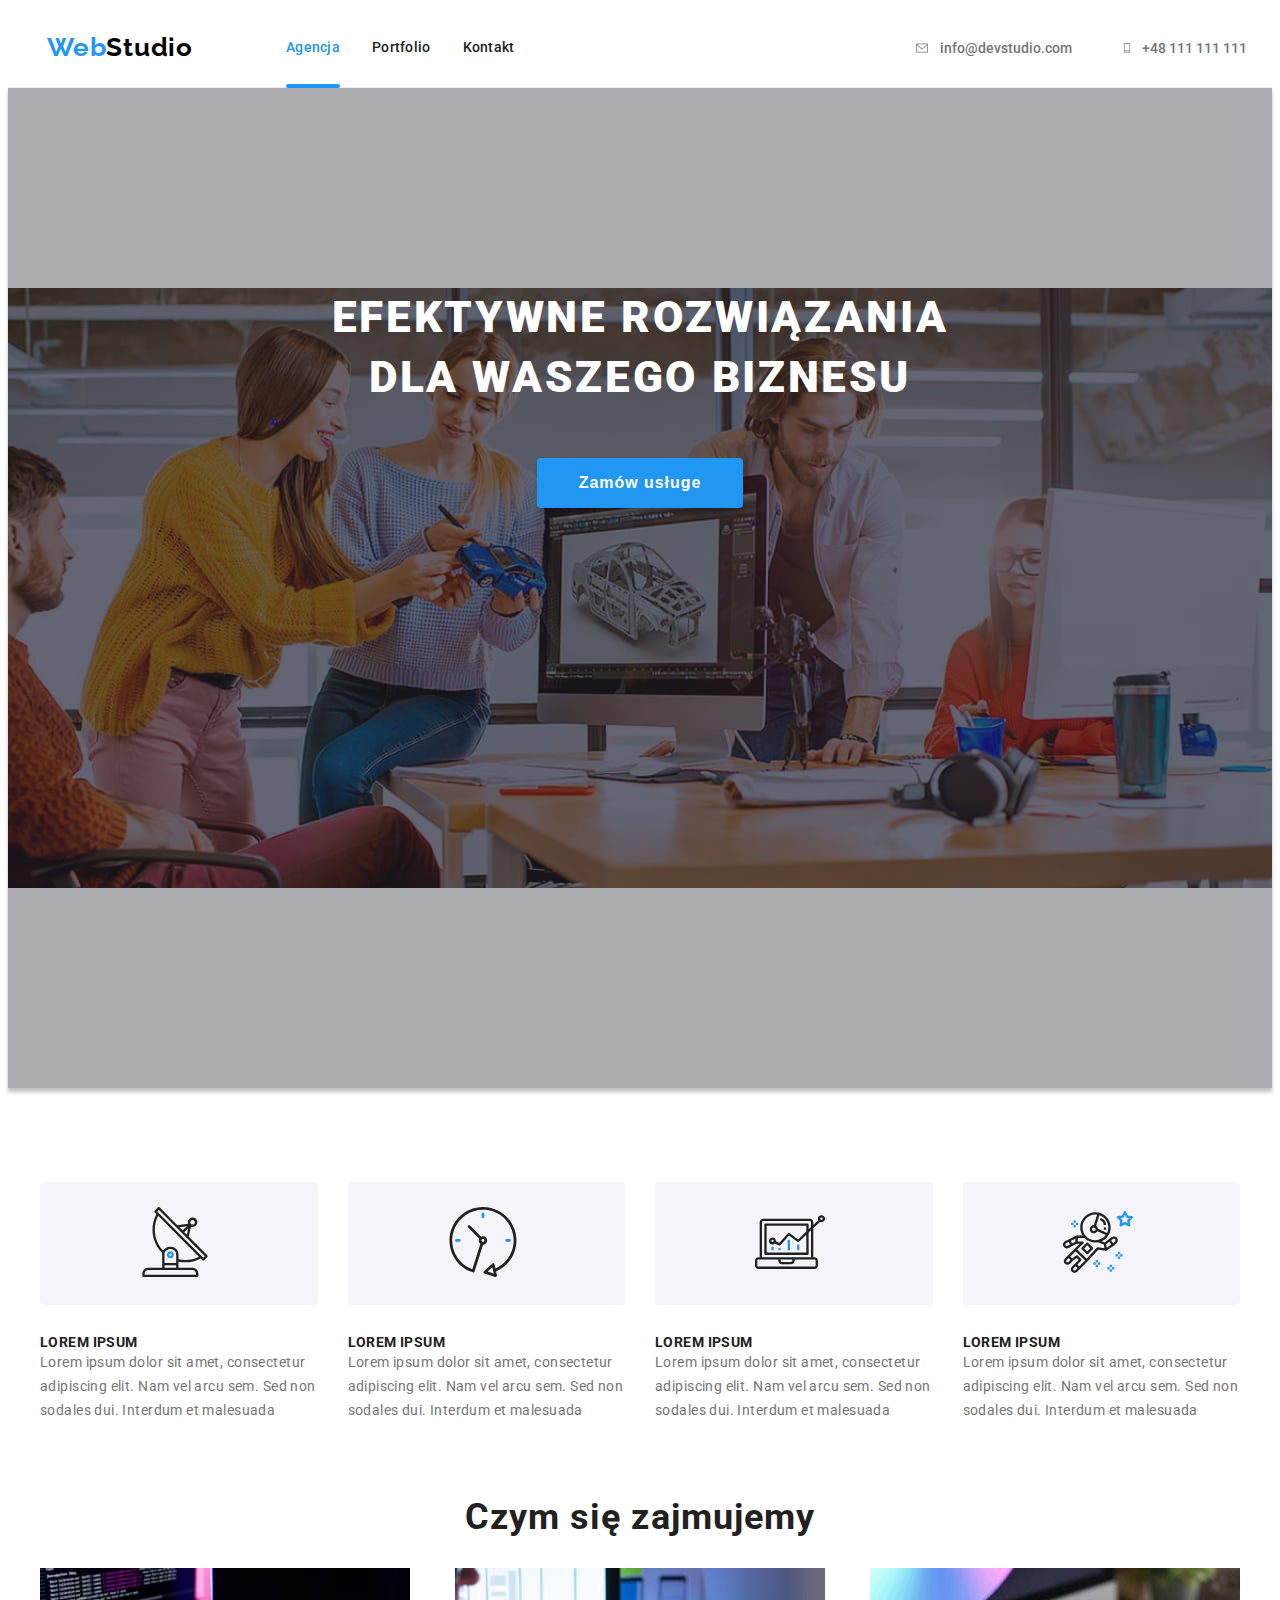
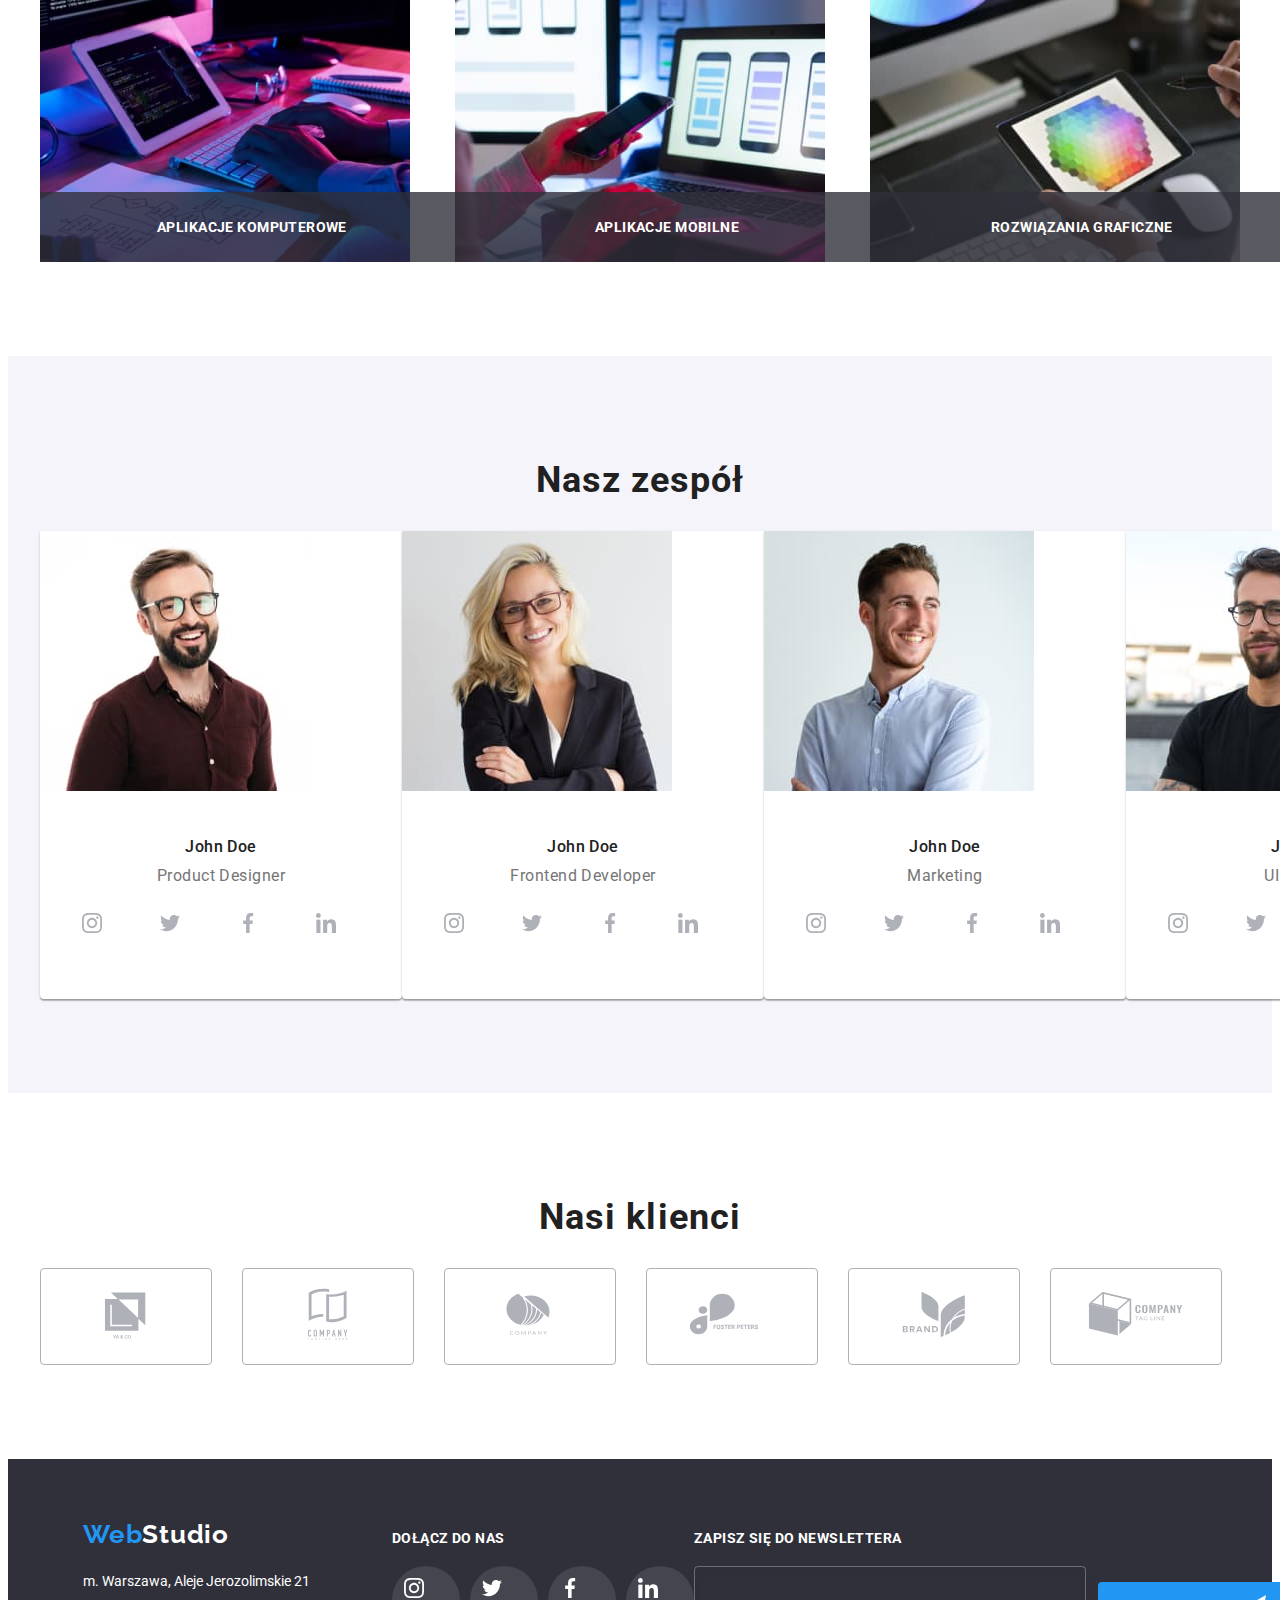
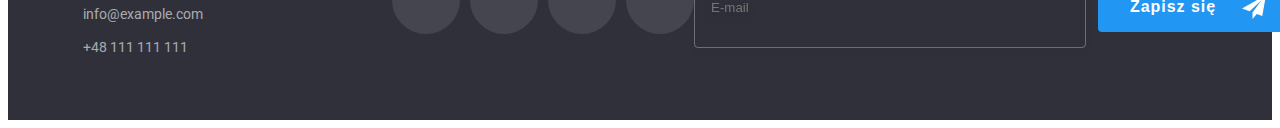
==== index.html @ adb84f4c "style: add styles to form in modal" ====
<!DOCTYPE html>
<html lang="pl">
  <head>
    <meta charset="UTF-8" />
    <meta http-equiv="X-UA-Compatible" content="IE=edge" />
    <meta name="viewport" content="width=device-width, initial-scale=1.0" />
    <link rel="preconnect" href="https://fonts.googleapis.com" />
    <link rel="preconnect" href="https://fonts.gstatic.com" crossorigin />
    <link
      href="https://fonts.googleapis.com/css2?family=Raleway:wght@700&family=Roboto:wght@400;500;700;900&display=swap"
      rel="stylesheet"
    />
    <link
      rel="stylesheet"
      href="https://cdnjs.cloudflare.com/ajax/libs/modern-normalize/1.1.0/modern-normalize.min.css"
      integrity="sha512-wpPYUAdjBVSE4KJnH1VR1HeZfpl1ub8YT/NKx4PuQ5NmX2tKuGu6U/JRp5y+Y8XG2tV+wKQpNHVUX03MfMFn9Q=="
      crossorigin="anonymous"
      referrerpolicy="no-referrer"
    />
    <link rel="stylesheet" href="css/styles.css" />
    <title>Studio</title>
  </head>
  <body>
    <header class="page-header">
      <div class="container">
        <div class="navbar">
          <a class="logo-text" href="./index.html"
            ><span class="logo-text-color">Web</span>Studio</a
          >
          <nav>
            <ul class="main-nav-list">
              <li class="main-nav-item">
                <a class="main-nav-link active" href="./index.html">Agencja</a>
              </li>
              <li class="main-nav-item">
                <a class="main-nav-link" href="./portfolio.html">Portfolio</a>
              </li>
              <li class="main-nav-item">
                <a class="main-nav-link" href="#">Kontakt</a>
              </li>
            </ul>
          </nav>

          <ul class="contact-link-list">
            <li class="contact-link-item">
              <a class="main-nav-contact-link" href="mailto:info@devstudio.com"
                ><svg class="contact-icon" width="16" height="12">
                  <use href="./images/icons.svg#icon-envelope"></use>
                </svg>
                info@devstudio.com</a
              >
            </li>
            <li class="contact-link-item">
              <a class="main-nav-contact-link" href="tel:+48111111111"
                ><svg class="contact-icon" width="10" height="16">
                  <use href="./images/icons.svg#icon-smartphone"></use>
                </svg>
                +48 111 111 111</a
              >
            </li>
          </ul>
        </div>
      </div>
    </header>
    <main>
      <!-- HERO -->
      <section class="hero-section">
        <div class="container">
          <h1 class="hero-heading">
            EFEKTYWNE ROZWIĄZANIA DLA WASZEGO BIZNESU
          </h1>
          <button
            data-modal-open
            class="button-style button-hero"
            type="button"
          >
            Zamów usługe
          </button>
        </div>
      </section>

      <!-- CZYM SIĘ ZAJMUJEMY -->
      <section class="section">
        <div class="container">
          <ul class="text-cards">
            <li class="text-card">
              <div class="box-icon">
                <svg class="icon-antenna" width="70" height="70">
                  <use href="./images/icons.svg#icon-antenna"></use>
                </svg>
              </div>

              <p class="card-title">LOREM IPSUM</p>
              <p class="card-text">
                Lorem ipsum dolor sit amet, consectetur adipiscing elit. Nam vel
                arcu sem. Sed non sodales dui. Interdum et malesuada
              </p>
            </li>
            <li class="text-card">
              <div class="box-icon">
                <svg class="icon-clock" width="70" height="70">
                  <use href="./images/icons.svg#icon-clock"></use>
                </svg>
              </div>
              <p class="card-title">LOREM IPSUM</p>
              <p class="card-text">
                Lorem ipsum dolor sit amet, consectetur adipiscing elit. Nam vel
                arcu sem. Sed non sodales dui. Interdum et malesuada
              </p>
            </li>
            <li class="text-card">
              <div class="box-icon">
                <svg class="icon-diagram" width="70" height="70">
                  <use href="./images/icons.svg#icon-diagram"></use>
                </svg>
              </div>
              <p class="card-title">LOREM IPSUM</p>
              <p class="card-text">
                Lorem ipsum dolor sit amet, consectetur adipiscing elit. Nam vel
                arcu sem. Sed non sodales dui. Interdum et malesuada
              </p>
            </li>
            <li class="text-card">
              <div class="box-icon">
                <svg class="icon-astronaut" width="70" height="70">
                  <use href="./images/icons.svg#icon-astronaut"></use>
                </svg>
              </div>
              <p class="card-title">LOREM IPSUM</p>
              <p class="card-text">
                Lorem ipsum dolor sit amet, consectetur adipiscing elit. Nam vel
                arcu sem. Sed non sodales dui. Interdum et malesuada
              </p>
            </li>
          </ul>

          <h2 class="section-heading">Czym się zajmujemy</h2>

          <div class="img-cards">
            <figure class="img-card-item">
              <img
                class="no-gap"
                src="images/work1.jpg"
                alt="Człowiek pisze na klawiaturze"
                width="370"
                height="294"
              />
              <figcaption>Aplikacje komputerowe</figcaption>
            </figure>
            <figure class="img-card-item">
              <img
                class="no-gap"
                src="images/work2.jpg"
                alt="Człowiek trzyma telefon"
                width="370"
                height="294"
              />
              <figcaption>Aplikacje mobilne</figcaption>
            </figure>
            <figure class="img-card-item">
              <img
                class="no-gap"
                src="images/work3.jpg"
                alt="Człowiek trzyma tablet"
                width="370"
                height="294"
              />
              <figcaption>Rozwiązania graficzne</figcaption>
            </figure>
          </div>
        </div>
      </section>
      <!-- NASZ ZESPÓŁ -->
      <section class="section staff">
        <div class="container">
          <h2 class="section-heading">Nasz zespół</h2>

          <div class="staff-cards">
            <figure class="staff-card-item">
              <img
                class="no-gap"
                src="images/our-staff1.jpg"
                alt="Mężczyzna w okularach"
                width="270"
                height="260"
              />
              <figcaption>
                <h3 class="staff-section-heading">John Doe</h3>
                <p class="staff-section-text">Product Designer</p>
                <ul class="social-links">
                  <li class="social-link-item">
                    <a class="social-icon-box" href="#">
                      <svg class="social-icon" width="20" height="20">
                        <use href="./images/icons.svg#icon-instagram"></use>
                      </svg>
                    </a>
                  </li>
                  <li class="social-link-item">
                    <a class="social-icon-box" href="#">
                      <svg class="social-icon" width="20" height="20">
                        <use href="./images/icons.svg#icon-twitter"></use>
                      </svg>
                    </a>
                  </li>
                  <li class="social-link-item">
                    <a class="social-icon-box" href="#">
                      <svg class="social-icon" width="20" height="20">
                        <use href="./images/icons.svg#icon-facebook"></use>
                      </svg>
                    </a>
                  </li>
                  <li class="social-link-item">
                    <a class="social-icon-box" href="#">
                      <svg class="social-icon" width="20" height="20">
                        <use href="./images/icons.svg#icon-linkedin"></use>
                      </svg>
                    </a>
                  </li>
                </ul>
              </figcaption>
            </figure>
            <figure class="staff-card-item">
              <img
                class="no-gap"
                src="images/our-staff2.jpg"
                alt="Kobieta w okularach"
                width="270"
                height="260"
              />
              <figcaption>
                <h3 class="staff-section-heading">John Doe</h3>
                <p class="staff-section-text">Frontend Developer</p>
                <ul class="social-links">
                  <li class="social-link-item">
                    <a class="social-icon-box" href="#">
                      <svg class="social-icon" width="20" height="20">
                        <use href="./images/icons.svg#icon-instagram"></use>
                      </svg>
                    </a>
                  </li>
                  <li class="social-link-item">
                    <a class="social-icon-box" href="#">
                      <svg class="social-icon" width="20" height="20">
                        <use href="./images/icons.svg#icon-twitter"></use>
                      </svg>
                    </a>
                  </li>
                  <li class="social-link-item">
                    <a class="social-icon-box" href="#">
                      <svg class="social-icon" width="20" height="20">
                        <use href="./images/icons.svg#icon-facebook"></use>
                      </svg>
                    </a>
                  </li>
                  <li class="social-link-item">
                    <a class="social-icon-box" href="#">
                      <svg class="social-icon" width="20" height="20">
                        <use href="./images/icons.svg#icon-linkedin"></use>
                      </svg>
                    </a>
                  </li>
                </ul>
              </figcaption>
            </figure>
            <figure class="staff-card-item">
              <img
                class="no-gap"
                src="images/our-staff3.jpg"
                alt="Mężczyzna w koszuli"
                width="270"
                height="260"
              />
              <figcaption>
                <h3 class="staff-section-heading">John Doe</h3>
                <p class="staff-section-text">Marketing</p>
                <ul class="social-links">
                  <li class="social-link-item">
                    <a class="social-icon-box" href="#">
                      <svg class="social-icon" width="20" height="20">
                        <use href="./images/icons.svg#icon-instagram"></use>
                      </svg>
                    </a>
                  </li>
                  <li class="social-link-item">
                    <a class="social-icon-box" href="#">
                      <svg class="social-icon" width="20" height="20">
                        <use href="./images/icons.svg#icon-twitter"></use>
                      </svg>
                    </a>
                  </li>
                  <li class="social-link-item">
                    <a class="social-icon-box" href="#">
                      <svg class="social-icon" width="20" height="20">
                        <use href="./images/icons.svg#icon-facebook"></use>
                      </svg>
                    </a>
                  </li>
                  <li class="social-link-item">
                    <a class="social-icon-box" href="#">
                      <svg class="social-icon" width="20" height="20">
                        <use href="./images/icons.svg#icon-linkedin"></use>
                      </svg>
                    </a>
                  </li>
                </ul>
              </figcaption>
            </figure>
            <figure class="staff-card-item">
              <img
                class="no-gap"
                src="images/our-staff4.jpg"
                alt="Zdjęcie John Doe"
                width="270"
                height="260"
              />
              <figcaption>
                <h3 class="staff-section-heading">John Doe</h3>
                <p class="staff-section-text">UI Designer</p>
                <ul class="social-links">
                  <li class="social-link-item">
                    <a class="social-icon-box" href="#">
                      <svg class="social-icon" width="20" height="20">
                        <use href="./images/icons.svg#icon-instagram"></use>
                      </svg>
                    </a>
                  </li>
                  <li class="social-link-item">
                    <a class="social-icon-box" href="#">
                      <svg class="social-icon" width="20" height="20">
                        <use href="./images/icons.svg#icon-twitter"></use>
                      </svg>
                    </a>
                  </li>
                  <li class="social-link-item">
                    <a class="social-icon-box" href="#">
                      <svg class="social-icon" width="20" height="20">
                        <use href="./images/icons.svg#icon-facebook"></use>
                      </svg>
                    </a>
                  </li>
                  <li class="social-link-item">
                    <a class="social-icon-box" href="#">
                      <svg class="social-icon" width="20" height="20">
                        <use href="./images/icons.svg#icon-linkedin"></use>
                      </svg>
                    </a>
                  </li>
                </ul>
              </figcaption>
            </figure>
          </div>
        </div>
      </section>
      <!-- NASI KLIENCI -->
      <section class="section">
        <div class="container">
          <h2 class="section-heading">Nasi klienci</h2>
          <ul class="list-our-clients">
            <li class="item-our-clients">
              <a class="link-our-clients" href="">
                <svg class="icon" width="106" height="60">
                  <use href="./images/icons.svg#icon-logo1"></use>
                </svg>
              </a>
            </li>
            <li class="item-our-clients">
              <a class="link-our-clients" href="">
                <svg class="icon" width="106" height="60">
                  <use href="./images/icons.svg#icon-logo2"></use>
                </svg>
              </a>
            </li>
            <li class="item-our-clients">
              <a class="link-our-clients" href="">
                <svg class="icon" width="106" height="60">
                  <use href="./images/icons.svg#icon-logo3"></use>
                </svg>
              </a>
            </li>
            <li class="item-our-clients">
              <a class="link-our-clients" href="">
                <svg class="icon" width="106" height="60">
                  <use href="./images/icons.svg#icon-logo4"></use>
                </svg>
              </a>
            </li>
            <li class="item-our-clients">
              <a class="link-our-clients" href="">
                <svg class="icon" width="106" height="60">
                  <use href="./images/icons.svg#icon-logo5"></use>
                </svg>
              </a>
            </li>
            <li class="item-our-clients">
              <a class="link-our-clients" href="">
                <svg class="icon" width="106" height="60">
                  <use href="./images/icons.svg#icon-logo6"></use>
                </svg>
              </a>
            </li>
          </ul>
        </div>
      </section>
    </main>
    <footer class="footer-section">
      <div class="container">
        <div class="page-footer">
          <div class="footer-address">
            <a class="logo-text footer-logo-text" href="index.html"
              ><span class="logo-text-color">Web</span>Studio</a
            >
            <address>
              <ul>
                <li class="footer-list-item">
                  <a
                    class="footer-links map-link"
                    href="https://goo.gl/maps/DFV8Tzm6335KVXMM9"
                    target="_blank"
                    >m. Warszawa, Aleje Jerozolimskie 21</a
                  >
                </li>
                <li class="footer-list-item">
                  <a class="footer-links" href="mailto:info@example.com"
                    >info@example.com</a
                  >
                </li>
                <li class="footer-list-item">
                  <a class="footer-links" href="tel:+48111111111"
                    >+48 111 111 111</a
                  >
                </li>
              </ul>
            </address>
          </div>
          <div class="footer-social-links">
            <p class="footer-text">Dołącz do nas</p>
            <ul class="social-links">
              <li class="social-link-item">
                <a class="social-icon-box" href="#">
                  <svg class="social-icon" width="20" height="20">
                    <use href="./images/icons.svg#icon-instagram"></use>
                  </svg>
                </a>
              </li>
              <li class="social-link-item">
                <a class="social-icon-box" href="#">
                  <svg class="social-icon" width="20" height="20">
                    <use href="./images/icons.svg#icon-twitter"></use>
                  </svg>
                </a>
              </li>
              <li class="social-link-item">
                <a class="social-icon-box" href="#">
                  <svg class="social-icon" width="20" height="20">
                    <use href="./images/icons.svg#icon-facebook"></use>
                  </svg>
                </a>
              </li>
              <li class="social-link-item">
                <a class="social-icon-box" href="#">
                  <svg class="social-icon" width="20" height="20">
                    <use href="./images/icons.svg#icon-linkedin"></use>
                  </svg>
                </a>
              </li>
            </ul>
          </div>
          <div class="footer-newsletter">
            <p class="footer-text">Zapisz się do newslettera</p>
            <form name="newsletter-form" autocomplete="on">
              <input type="email" name="email" placeholder="E-mail" required />
              <button class="button-newsletter" type="submit">
                Zapisz się
                <svg class="newsletter-icon" width="24" height="24">
                  <use href="./images/icons.svg#icon-send"></use>
                </svg>
              </button>
            </form>
          </div>
        </div>
      </div>
    </footer>

    <div class="backdrop is-hidden" data-modal>
      <div class="modal">
        <button class="modal-close" type="button" data-modal-close>
          &#10006;
        </button>
          <p class="form-title">Zostaw swoje dane w formularzu poniżej</p>
          <form class="form-container" name="order-form">
            <div class="input-container">
              <label for="client-name">Imię</label>
              <input id="client-name" type="text" name="name" />
              <svg class="icon-form" width="18" height="18">
                <use href="./images/icons.svg#icon-person"></use>
              </svg>
            </div>
            <div class="input-container">
              <label for="client-phone-number">Telefon</label>
              <input id="client-phone-number" type="tel" name="phone-number" />
              <svg class="icon-form" width="18" height="18">
                <use href="./images/icons.svg#icon-phone"></use>
              </svg>
            </div>
            <div class="input-container">
              <label for="client-email">E-mail</label>
              <input id="client-email" type="email" name="e-mail" />
              <svg class="icon-form" width="18" height="18">
                <use href="./images/icons.svg#icon-email"></use>
              </svg>
            </div>
            <label for="client-comment">Komentarz</label>
            <textarea
              id="client-comment"
              type="text"
              rows="8"
              placeholder="Wprowadź tekst"
            ></textarea>
            <label class="checkbox"
              ><input
                type="checkbox"
                name="terms-of-use"
                value="check"
              />Oświadczam iż akceptuję
              <a href="#">Regulamin</a>
              i
              <a href="#">Politykę Prywatności.</a></label
            >
            <button class="button-order" type="submit">Wyślij</button>
          
          
      
          
          
          
          </form>
        </div>
      </div>
    </div>

    <script src="./js/modal.js"></script>
  </body>
</html>
---- css/styles.css ----
:root {
  --brand-color: #2196f3;
  --background-color: #2f303a;
  --text-color: #212121;
  --font-color-light-gray: #757575;
  --color-light-gray: #f5f4fa;
}

body {
  font-family: "Roboto", sans-serif;
  font-size: 14px;
  color: var(--text-color);
}

ul {
  list-style-type: none;
  margin: 0;
  padding: 0;
}

p {
  margin: 0;
}

h1 {
  margin: 0;
}

.container {
  width: 1200px;
  margin: 0 auto;
  padding: 0 15px;
}

.page-header {
  border-bottom: 1px solid #ececec;
  background-color: #fff;
  padding: 24px;
}

.section {
  padding: 94px 0;
}

/* MAIN NAVIGATION LIST */

.navbar {
  display: flex;
  align-items: center;
  justify-content: flex-start;
}

.main-nav-list {
  display: flex;
}

.main-nav-item {
  margin-right: 32px;
}

.main-nav-item:last-child {
  margin-right: 0;
}

/* CONTACT LINK IN MAIN NAVIGATION */

.contact-link-list {
  display: flex;
  align-items: center;
  margin-left: auto;
}

.contact-link-item:not(:last-child) {
  margin-right: 50px;
}

.contact-link-item {
  display: flex;
  align-items: center;
}

/* LOGO STYLE */

.logo-text {
  font-family: "Raleway";
  font-weight: 700;
  font-size: 26px;
  line-height: 1.2;
  letter-spacing: 0.03em;
  color: #000000;
  text-decoration: none;
  margin-right: 93px;
}

.logo-text-color {
  color: var(--brand-color);
}

/* LINKS STYLE */

.main-nav-link {
  color: var(--text-color);
  text-decoration: none;
  font-weight: 500;
  font-size: 14px;
  line-height: 1.1;
  letter-spacing: 0.02em;
}

.active {
  color: var(--brand-color);
}

.active {
  position: relative;
}

.active:after {
  display: block;
  content: "";
  height: 4px;
  background-color: var(--brand-color);
  border-radius: 2px;
  position: absolute;
  width: 100%;
  top: 45px;
}

/* add transition to links in main navigation */
.main-nav-link,
.main-nav-contact-link {
  transition: color 250ms cubic-bezier(0.4, 0, 0.2, 1);
}

.main-nav-link:hover,
.main-nav-link:focus,
.main-nav-contact-link:hover,
.main-nav-contact-link:focus {
  color: var(--brand-color);
}

.main-nav-contact-link {
  color: var(--font-color-light-gray);
  font-weight: 500;
  text-decoration: none;
  display: flex;
  align-items: center;
}

.contact-icon {
  margin-right: 10px;
  fill: var(--font-color-light-gray);
  transition: fill 250ms cubic-bezier(0.4, 0, 0.2, 1);
}

.main-nav-contact-link:hover .contact-icon {
  fill: var(--brand-color);
}

/* HERO SECTION */

.hero-section {
  background-color: var(--background-color);
  box-shadow: 0px 4px 4px rgba(0, 0, 0, 0.25);
  background: linear-gradient(rgba(47, 48, 58, 0.4), rgba(47, 48, 58, 0.4)),
    url(../images/hero.jpg) no-repeat;
  background-size: cover, 1600px;
  background-position: 50% 50%;
  padding: 200px 0;
  height: 600px;
}

.hero-heading {
  font-weight: 900;
  font-size: 44px;
  line-height: 1.36;
  text-align: center;
  letter-spacing: 0.06em;
  text-transform: uppercase;
  color: #ffffff;
  width: 696px;
  margin: 0 auto;
  margin-bottom: 50px;
}

.hero-section .container {
  text-align: center;
}

/* BUTTON STYLE */

.button-style {
  border-radius: 4px;
  border: 0;
  font-size: 16px;
}

.button-hero {
  box-shadow: 0px 4px 4px rgba(0, 0, 0, 0.15);
  padding: 10px 42px;
  font-weight: 700;
  line-height: 1.875;
  letter-spacing: 0.06em;
  color: #ffffff;
  background: var(--brand-color);
}

.buttons {
  margin-bottom: 34px;
  text-align: center;
}

.button-portfolio {
  padding: 6px 22px;
  font-weight: 500;
  margin-right: 8px;
  color: var(--text-color);
  background: var(--color-light-gray);
}

.button-portfolio:last-child {
  margin-right: 0;
}

/* add transition to buttons */

.button-hero,
.button-portfolio {
  transition: color 250ms cubic-bezier(0.4, 0, 0.2, 1),
    background 250ms cubic-bezier(0.4, 0, 0.2, 1),
    box-shadow 250ms cubic-bezier(0.4, 0, 0.2, 1);
}

.button-hero:hover,
.button-hero:focus {
  color: var(--text-color);
  background: var(--color-light-gray);
  box-shadow: 0px 3px 1px rgba(0, 0, 0, 0.1), 0px 1px 2px rgba(0, 0, 0, 0.08),
    0px 2px 2px rgba(0, 0, 0, 0.12);
  cursor: pointer;
}

.button-portfolio:hover,
.button-portfolio:focus {
  color: #ffffff;
  background: var(--brand-color);
  box-shadow: 0px 3px 1px rgba(0, 0, 0, 0.1), 0px 1px 2px rgba(0, 0, 0, 0.08),
    0px 2px 2px rgba(0, 0, 0, 0.12);
  cursor: pointer;
}

/* PORTFOLIO */

/* .portfolio-cards {
  display: flex;
  flex-wrap: wrap;
  margin: 0 auto;
  justify-content: center;
} */

.portfolio-cards {
  text-align: center;
}

.portfolio-card-item {
  margin: 15px;
  display: inline-block;
  transition: box-shadow 250ms cubic-bezier(0.4, 0, 0.2, 1);
}

.portfolio-card-item:hover .overlay {
  transform: translateY(0);
}

.portfolio-card-item .box {
  overflow: hidden;
  position: relative;
}

.overlay {
  position: absolute;
  width: 100%;
  height: 100%;
  bottom: 0;
  left: 0;
  transform: translateY(100%);
  background: rgba(33, 150, 243, 0.9);
  text-align: left;
  transition: transform 250ms ease;
  visibility: hidden;
}

.overlay p {
  font-weight: 400;
  font-size: 18px;
  line-height: 1.56;
  letter-spacing: 0.03em;
  color: #ffffff;
  padding: 49px 45px 0 24px;
}

.portfolio-card-item:hover .overlay {
  transform: translateY(0);
  visibility: visible;
  cursor: pointer;
}

.portfolio-card-item:hover {
  box-shadow: 0px 1px 1px rgba(0, 0, 0, 0.12), 0px 4px 4px rgba(0, 0, 0, 0.06),
    1px 4px 6px rgba(0, 0, 0, 0.16);
}

.portfolio-card-item:nth-of-type(3n + 1) {
  margin-left: 0;
}

.portfolio-card-item:nth-of-type(3n) {
  margin-right: 0;
}

.portfolio-card-item:nth-last-of-type(-n + 3) {
  margin-bottom: 0;
}

.portfolio-card-item:nth-of-type(-n + 3) {
  margin-top: 0;
}

.portfolio-card-caption {
  padding: 20px 24px;
  border-right: 1px solid #eeeeee;
  border-bottom: 1px solid #eeeeee;
  border-left: 1px solid #eeeeee;
}

.portfolio-card-caption p:first-child {
  margin-bottom: 4px;
}

.portfolio-card-title {
  font-weight: 700;
  font-size: 18px;
  line-height: 2;
  letter-spacing: 0.06em;
  color: var(--text-color);
}

.portfolio-card-text {
  font-size: 16px;
  line-height: 1.875;
  letter-spacing: 0.03em;
  color: var(--font-color-light-gray);
}

/* MAIN SECTION */

.text-cards {
  display: flex;
  justify-content: space-between;
  margin-bottom: 94px;
}

.text-card {
  margin-right: 30px;
}

.text-card:last-child {
  margin-right: 0;
}

.card-title {
  font-weight: 700;
  font-size: 14px;
  line-height: 1.14;
  letter-spacing: 0.03em;
  text-transform: uppercase;
  color: var(--text-color);
}

.card-text {
  line-height: 1.71;
  letter-spacing: 0.03em;
  color: var(--font-color-light-gray);
}

.img-cards {
  display: flex;
  justify-content: space-between;
}

/* .img-card-items {
  margin: 0;
} */

.img-card-item {
  position: relative;
}

.img-card-item figcaption {
  background-color: rgba(47, 48, 58, 0.8);
  color: #ffffff;
  line-height: 1.15;
  text-transform: uppercase;
  position: absolute;
  bottom: 0;
  width: 100%;
  text-align: center;
  padding: 27px;
  font-weight: 700;
  letter-spacing: 0.03em;
}

.img-card-item,
.staff-card-item {
  margin: 0;
}

.no-gap {
  display: block;
}

.box-icon {
  background-color: var(--color-light-gray);
  border-radius: 4px;
  padding: 25px 100px;
  margin-bottom: 30px;
}

.section-heading {
  font-weight: 700;
  font-size: 36px;
  line-height: 1.16px;
  text-align: center;
  letter-spacing: 0.03em;
  color: var(--text-color);
  margin-bottom: 50px;
}

.staff {
  background-color: var(--color-light-gray);
}

.staff-cards {
  display: flex;
  justify-content: space-between;
}

.staff-card-item {
  box-shadow: 0px 1px 3px rgba(0, 0, 0, 0.12), 0px 1px 1px rgba(0, 0, 0, 0.14),
    0px 2px 1px rgba(0, 0, 0, 0.2);
  border-radius: 0px 0px 4px 4px;
  background-color: #fff;
}

.staff-card-item figcaption {
  padding: 30px;
}

.staff-card-item h3 {
  margin-bottom: 10px;
}

.staff-section-heading {
  font-weight: 500;
  font-size: 16px;
  line-height: 1.1875;
  text-align: center;
  letter-spacing: 0.03em;
  color: var(--text-color);
}

.staff-section-text {
  font-size: 16px;
  line-height: 1.1875;
  text-align: center;
  letter-spacing: 0.03em;
  color: var(--font-color-light-gray);
  margin-bottom: 16px;
}

/* SOCIAL ICONS */

.social-links {
  display: flex;
  justify-content: center;
}

.social-link-item:not(:last-child) {
  margin-right: 10px;
}

.social-icon-box {
  width: 44px;
  height: 44px;
  border-radius: 50%;
  padding: 12px;
  display: block;
  transition: background-color 250ms cubic-bezier(0.4, 0, 0.2, 1);
}

.staff-cards .social-icon {
  fill: #afb1b8;
}

.footer-social-links .social-icon-box {
  background-color: rgba(255, 255, 255, 0.1);
}

.footer-social-links .social-icon {
  fill: #fff;
}

/* add transition to buttons */
.staff-cards .social-icon,
.footer-social-links .social-icon {
  transition: fill 250ms cubic-bezier(0.4, 0, 0.2, 1);
}

.social-icon-box:hover .social-icon {
  fill: #fff;
}

.social-icon-box:hover {
  background-color: var(--brand-color);
}

/* NASI KLIENCI */

.list-our-clients {
  display: flex;
  justify-content: space-between;
}

.item-our-clients {
  border: 1px solid #afb1b8;
  border-radius: 4px;
  margin-right: 30px;
  transition: border-color 250ms cubic-bezier(0.4, 0, 0.2, 1);
}

.icon {
  fill: #afb1b8;
  transition: fill 250ms cubic-bezier(0.4, 0, 0.2, 1);
}

.item-our-clients:hover {
  border-color: var(--brand-color);
}

.link-our-clients {
  cursor: pointer;
  display: block;
  padding: 16px 32px;
}

.item-our-clients:hover .icon {
  fill: var(--brand-color);
}

/* FOOTER SECTION */

.footer-section {
  background-color: var(--background-color);
  padding: 60px;
}

.footer-logo-text {
  color: #ffffff;
  display: block;
  margin-bottom: 20px;
}

.footer-list-item {
  margin-bottom: 9px;
}

.footer-list-item:last-child {
  margin-bottom: 0;
}

.footer-links {
  color: #ffffff99;
  text-decoration: none;
  font-style: normal;
  line-height: 1.71;
}

.footer-links:hover {
  color: #ffffff99;
  text-decoration: underline;
}

.map-link {
  color: #ffffff;
}

.page-footer {
  display: flex;
  align-items: baseline;
  justify-content: space-between;
}

.footer-address {
  margin-right: 70px;
}

.footer-text {
  text-transform: uppercase;
  color: #fff;
  font-weight: 700;
  letter-spacing: 0.03em;
  margin-bottom: 20px;
}

/* NEWSLETTER FORM */
.footer-newsletter form {
  display: flex;
  align-items: center;
  text-align: center;
}
.footer-newsletter input {
  height: 50px;
  width: 358px;
  border: 1px solid rgba(255, 255, 255, 0.3);
  filter: drop-shadow(0px 4px 4px rgba(0, 0, 0, 0.15));
  border-radius: 4px;
  background-color: transparent;
  padding: 15px 16px;
  margin-right: 12px;
  outline: none;
  transition: border-color 250ms cubic-bezier(0.4, 0, 0.2, 1),
    box-shadow 250ms cubic-bezier(0.4, 0, 0.2, 1);
}

.footer-newsletter input:focus,
.footer-newsletter input:hover {
  border-color: var(--brand-color);
  box-shadow: 0px 4px 4px rgba(0, 0, 0, 0.15);
}

.button-newsletter,
.button-order {
  width: 200px;
  height: 50px;
  border-radius: 4px;
  border: 0;
  font-weight: 700;
  font-size: 16px;
  line-height: 1.88;
  letter-spacing: 0.06em;
  color: #fff;
  background: var(--brand-color);

  transition: background 250ms cubic-bezier(0.4, 0, 0.2, 1),
    color 250ms cubic-bezier(0.4, 0, 0.2, 1),
    box-shadow 250ms cubic-bezier(0.4, 0, 0.2, 1);
}

.button-newsletter {
  display: flex;
  align-items: center;
  text-align: center;
  justify-content: space-evenly;
}

.button-newsletter:hover,
.button-newsletter:active,
.button-order:hover,
.button-order:active {
  background-color: #1976d2;
  box-shadow: 0px 4px 4px rgba(0, 0, 0, 0.15);
  color: #fff;
  cursor: pointer;
}

.newsletter-icon {
  fill: #fff;
  transition: fill 250ms cubic-bezier(0.4, 0, 0.2, 1);
}

.button-newsletter:hover .newsletter-icon,
.button-newsletter:active .newsletter-icon {
  fill: #fff;
}

/* MODAL */
.backdrop {
  position: fixed;
  left: 0;
  top: 0;
  width: 100%;
  height: 100%;
  background: rgba(0, 0, 0, 0.2);
  transition: opacity 500ms ease, visibility 500ms ease;
}

.is-hidden {
  opacity: 0;
  visibility: hidden;
  pointer-events: none;
}

.modal {
  position: relative;
  top: 50%;
  left: 50%;
  transform: translate(-50%, -50%);
  width: 528px;
  min-height: 581px;
  background: #ffffff;
  box-shadow: 0px 1px 3px rgba(0, 0, 0, 0.12), 0px 1px 1px rgba(0, 0, 0, 0.14),
    0px 2px 1px rgba(0, 0, 0, 0.2);
  border-radius: 4px;
  transition: transform 500ms ease;
  padding: 40px;
}

.modal-close {
  position: absolute;
  top: 8px;
  right: 8px;
  width: 30px;
  height: 30px;
  background: #ffffff;
  border: 1px solid rgba(0, 0, 0, 0.1);
  border-radius: 50%;
  cursor: pointer;
  padding: 6px;
}

.is-hidden .modal {
  transform: translate(-50%, 100%);
  /* transform: scale(0); */
}

/* ORDER FORM */

.form-title {
  font-weight: 700;
  font-size: 20px;
  line-height: 1.15;
  text-align: center;
  letter-spacing: 0.03em;
  margin-bottom: 12px;
}

.input-container {
  position: relative;
}

.icon-form {
  position: absolute;
  left: 12px;
  width: 18px;
  height: 18px;
  transform: translatey(60%);
  fill: var(--text-color);
}

.input-container label {
  display: block;
  margin-bottom: 4px;
  font-size: 12px;
  line-height: 1.16;
  letter-spacing: 0.01em;
  color: var(--font-color-light-gray);
}

.input-container input,
.form-container textarea {
  width: 100%;
  border: 1px solid rgba(33, 33, 33, 0.2);
  border-radius: 4px;
  font-size: 12px;
}

.input-container input {
  margin-bottom: 10px;
  height: 40px;
  padding: 12px 12px 12px 42px;
}

.form-container textarea {
  resize: none;
  margin-bottom: 20px;
  padding: 12px 16px;
}

.form-container textarea::placeholder {
  line-height: 1.16;
  letter-spacing: 0.01em;
  color: rgba(117, 117, 117, 0.5);
}

.input-container input:hover,
.input-container input:active,
.form-container textarea:hover,
.form-container textarea:active {
  border-color: var(--brand-color);
  outline: none;
  border: 1px solid var(--brand-color);
}

.input-container input:focus + .icon-form,
.input-container input:hover + .icon-form {
  fill: var(--brand-color);
}

label.checkbox {
  font-size: 14px;
  line-height: 1.71;
  letter-spacing: 0.03em;
  color: var(--font-color-light-gray);
  margin-bottom: 30px;
}

label.checkbox a {
  color: var(--brand-color);
  text-decoration: underline;
}

label.checkbox a:hover {
  color: var(--brand-color);
  text-decoration: none;
}

label.checkbox input {
  width: 16px;
  height: 15px;
  margin-right: 8px;
}
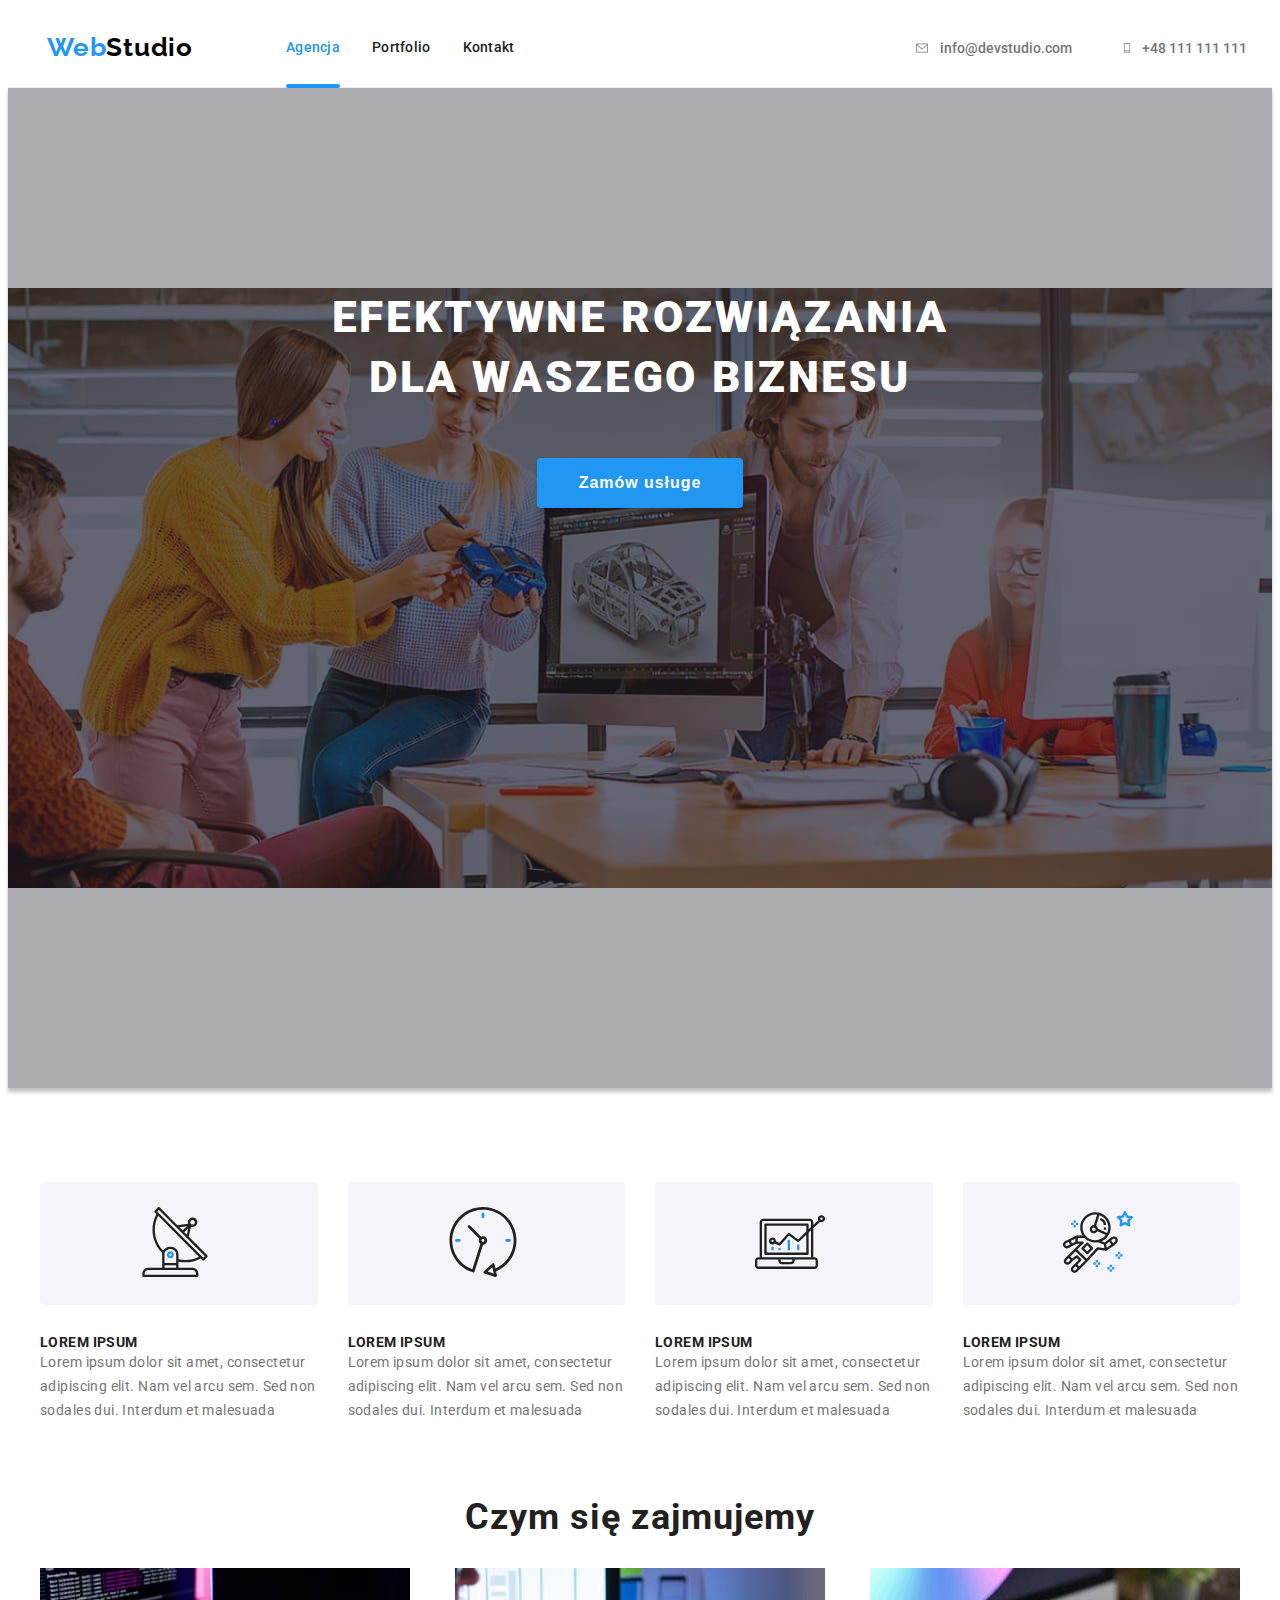
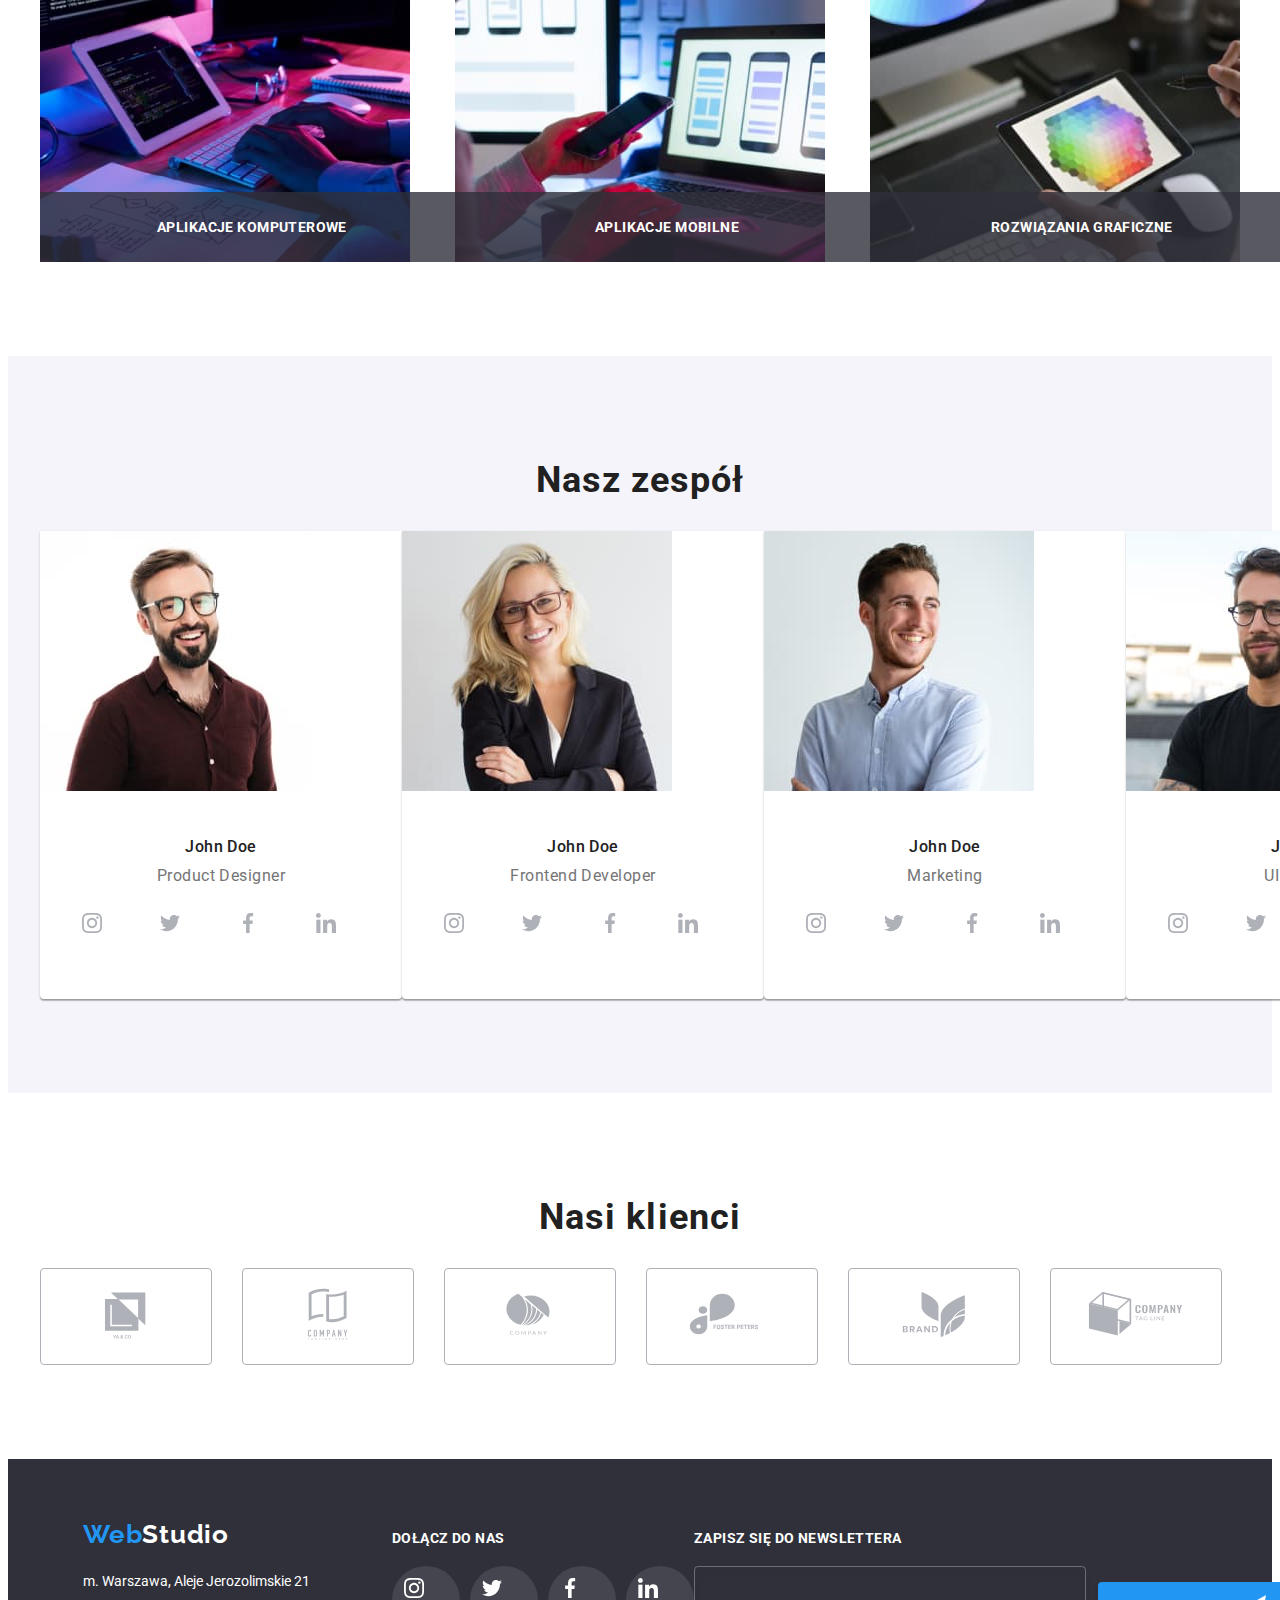
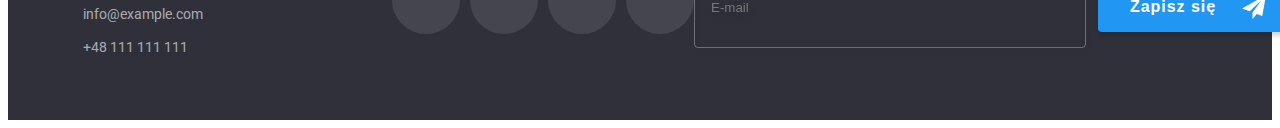
==== commit e3cdb481: "feat: add custom checkbox to form" ====
--- a/index.html
+++ b/index.html
@@ -468,7 +468,9 @@
           <div class="footer-newsletter">
             <p class="footer-text">Zapisz się do newslettera</p>
             <form name="newsletter-form" autocomplete="on">
-              <input type="email" name="email" placeholder="E-mail" required />
+              <label>
+                <input type="email" name="e-mail-newsletter" placeholder="E-mail" required />
+              </label>
               <button class="button-newsletter" type="submit">
                 Zapisz się
                 <svg class="newsletter-icon" width="24" height="24">
@@ -516,23 +518,20 @@
               rows="8"
               placeholder="Wprowadź tekst"
             ></textarea>
-            <label class="checkbox"
-              ><input
+            <div class="checkbox-field">
+            <input
+                id="terms-of-use"
+                class="custom-input input-hidden" 
                 type="checkbox"
                 name="terms-of-use"
                 value="check"
-              />Oświadczam iż akceptuję
+              />
+              <label class="checkbox" for="terms-of-use">Oświadczam iż akceptuję
               <a href="#">Regulamin</a>
               i
-              <a href="#">Politykę Prywatności.</a></label
-            >
+              <a href="#">Politykę Prywatności.</a></label>
+              </div>
             <button class="button-order" type="submit">Wyślij</button>
-          
-          
-      
-          
-          
-          
           </form>
         </div>
       </div>
--- a/css/styles.css
+++ b/css/styles.css
@@ -630,6 +630,7 @@
   outline: none;
   transition: border-color 250ms cubic-bezier(0.4, 0, 0.2, 1),
     box-shadow 250ms cubic-bezier(0.4, 0, 0.2, 1);
+  color: #fff;
 }
 
 .footer-newsletter input:focus,
@@ -650,6 +651,7 @@
   letter-spacing: 0.06em;
   color: #fff;
   background: var(--brand-color);
+  box-shadow: 0px 4px 4px rgba(0, 0, 0, 0.15);
 
   transition: background 250ms cubic-bezier(0.4, 0, 0.2, 1),
     color 250ms cubic-bezier(0.4, 0, 0.2, 1),
@@ -661,6 +663,11 @@
   align-items: center;
   text-align: center;
   justify-content: space-evenly;
+}
+
+.button-order {
+  display: block;
+  margin: auto;
 }
 
 .button-newsletter:hover,
@@ -668,7 +675,7 @@
 .button-order:hover,
 .button-order:active {
   background-color: #1976d2;
-  box-shadow: 0px 4px 4px rgba(0, 0, 0, 0.15);
+  box-shadow: 4px 4px 4px rgba(0, 0, 0, 0.3);
   color: #fff;
   cursor: pointer;
 }
@@ -757,7 +764,7 @@
   fill: var(--text-color);
 }
 
-.input-container label {
+.form-container label {
   display: block;
   margin-bottom: 4px;
   font-size: 12px;
@@ -772,6 +779,7 @@
   border: 1px solid rgba(33, 33, 33, 0.2);
   border-radius: 4px;
   font-size: 12px;
+  outline: none;
 }
 
 .input-container input {
@@ -811,21 +819,57 @@
   line-height: 1.71;
   letter-spacing: 0.03em;
   color: var(--font-color-light-gray);
-  margin-bottom: 30px;
+  margin: auto;
 }
 
 label.checkbox a {
   color: var(--brand-color);
   text-decoration: underline;
+  transition: color 250ms cubic-bezier(0.4, 0, 0.2, 1);
 }
 
 label.checkbox a:hover {
-  color: var(--brand-color);
+  color: #1976d2;
   text-decoration: none;
 }
 
-label.checkbox input {
+.checkbox-field {
+  position: relative;
+  display: flex;
+  margin-bottom: 30px;
+}
+
+.custom-input {
   width: 16px;
   height: 15px;
+  margin: auto;
   margin-right: 8px;
-}
+  display: block;
+  position: relative;
+  border: 4px solid transparent;
+  border-radius: 2px;
+  color: #fff;
+  background-image: url("data:image/svg+xml;charset=utf8,%3Csvg xmlns='http://www.w3.org/2000/svg' width='16' height='15' fill='none'%3E%3Cpath fill='%23212121' d='M14.222 1.667v11.666H1.778V1.667h12.444Zm0-1.667H1.778C.8 0 0 .75 0 1.667v11.666C0 14.25.8 15 1.778 15h12.444C15.2 15 16 14.25 16 13.333V1.667C16 .75 15.2 0 14.222 0Z'/%3E%3C/svg%3E");
+  background-position: center;
+  background-size: 16px 15px;
+  background-repeat: no-repeat;
+}
+
+.custom-input:checked {
+  background-color: var(--brand-color);
+  background-image: url("data:image/svg+xml;charset=utf8,%3Csvg xmlns='http://www.w3.org/2000/svg' width='13' height='10' fill='none'%3E%3Cpath fill='%23fff' stroke='%23fff' stroke-width='.2' d='m1.957 4.752-.069-.066-.069.065-.888.842-.076.072.076.073 3.496 3.334.069.066.069-.066 7.504-7.158.076-.073-.076-.072-.882-.841-.069-.066-.069.066-6.553 6.246-2.539-2.422Z'/%3E%3C/svg%3E");
+  background-position: center;
+  background-size: 11px 8px;
+  background-repeat: no-repeat;
+  border-radius: 2px;
+}
+/* .custom-input:focus {
+  border: 4px solid hsla(0, 0%, 0%, 0.4);
+  outline: none;
+} */
+
+.input-hidden {
+  -moz-appearance: none;
+  -webkit-appearance: none;
+  appearance: none;
+}
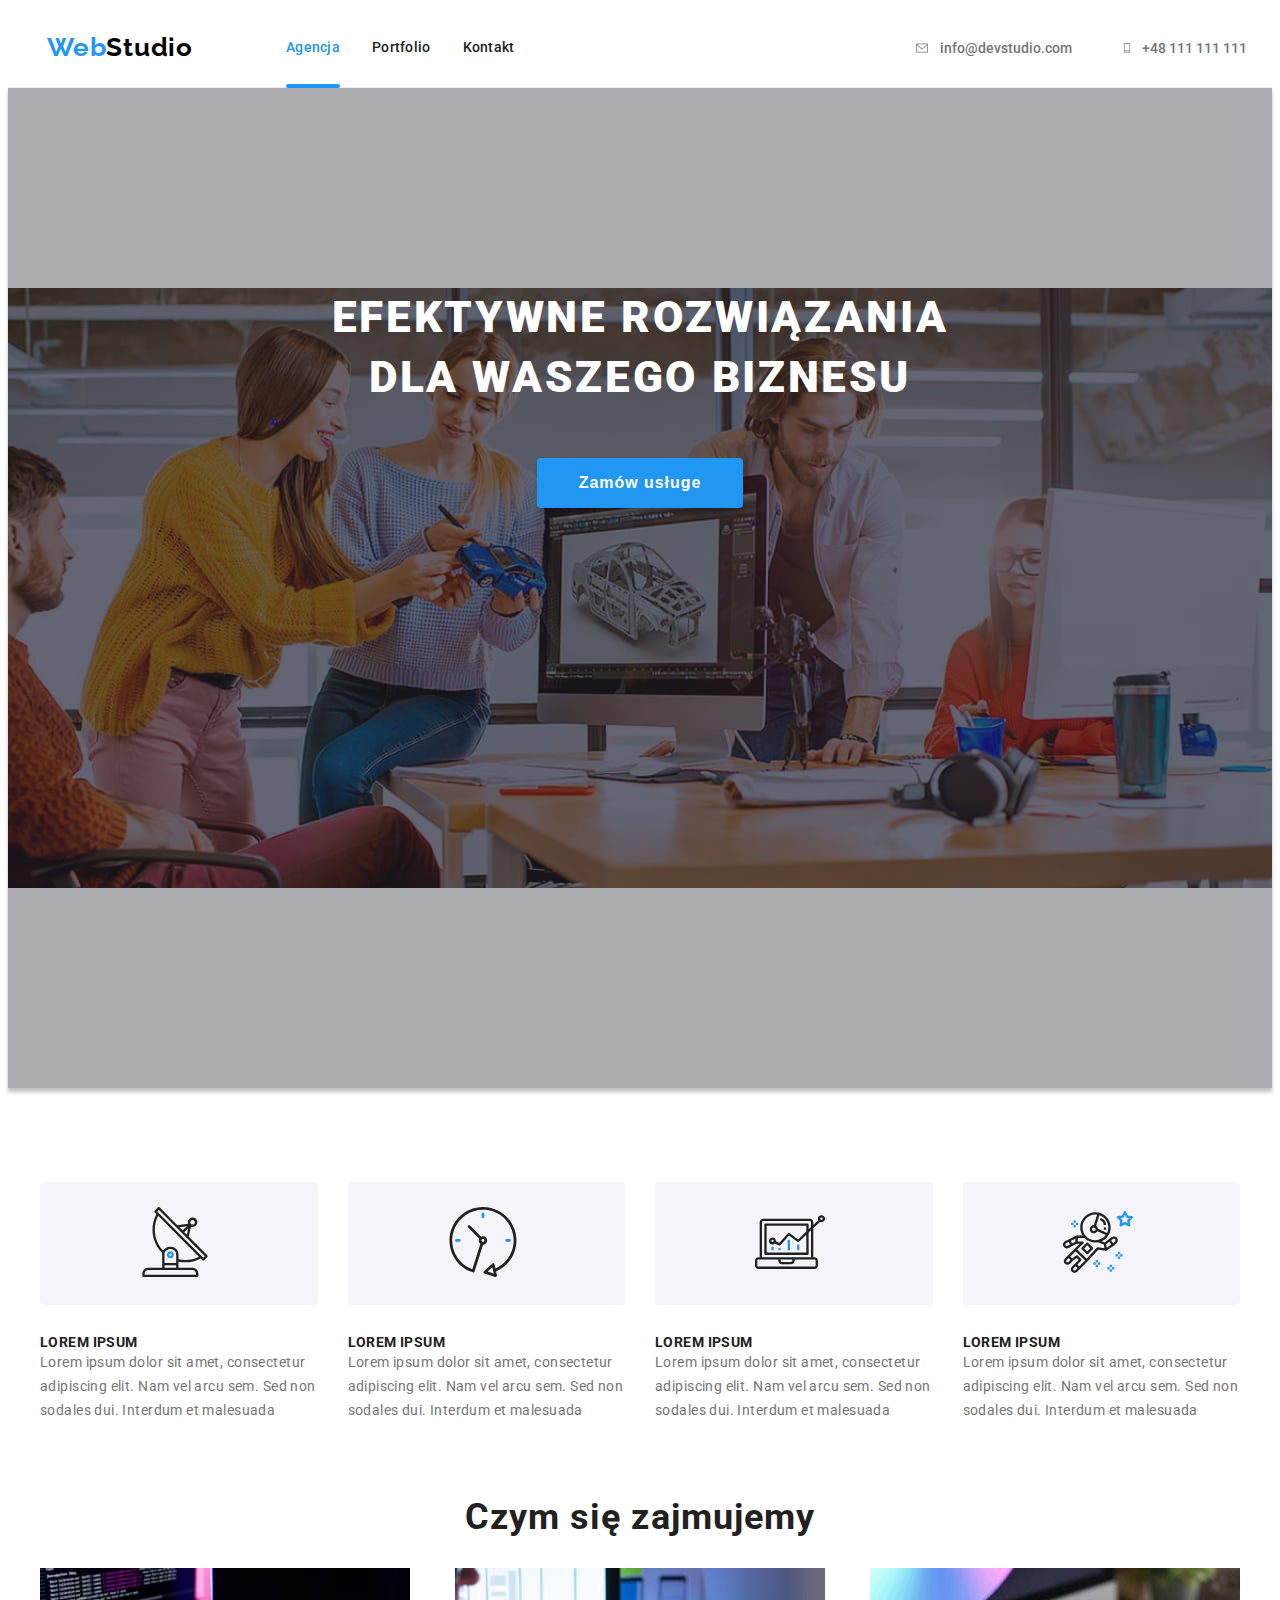
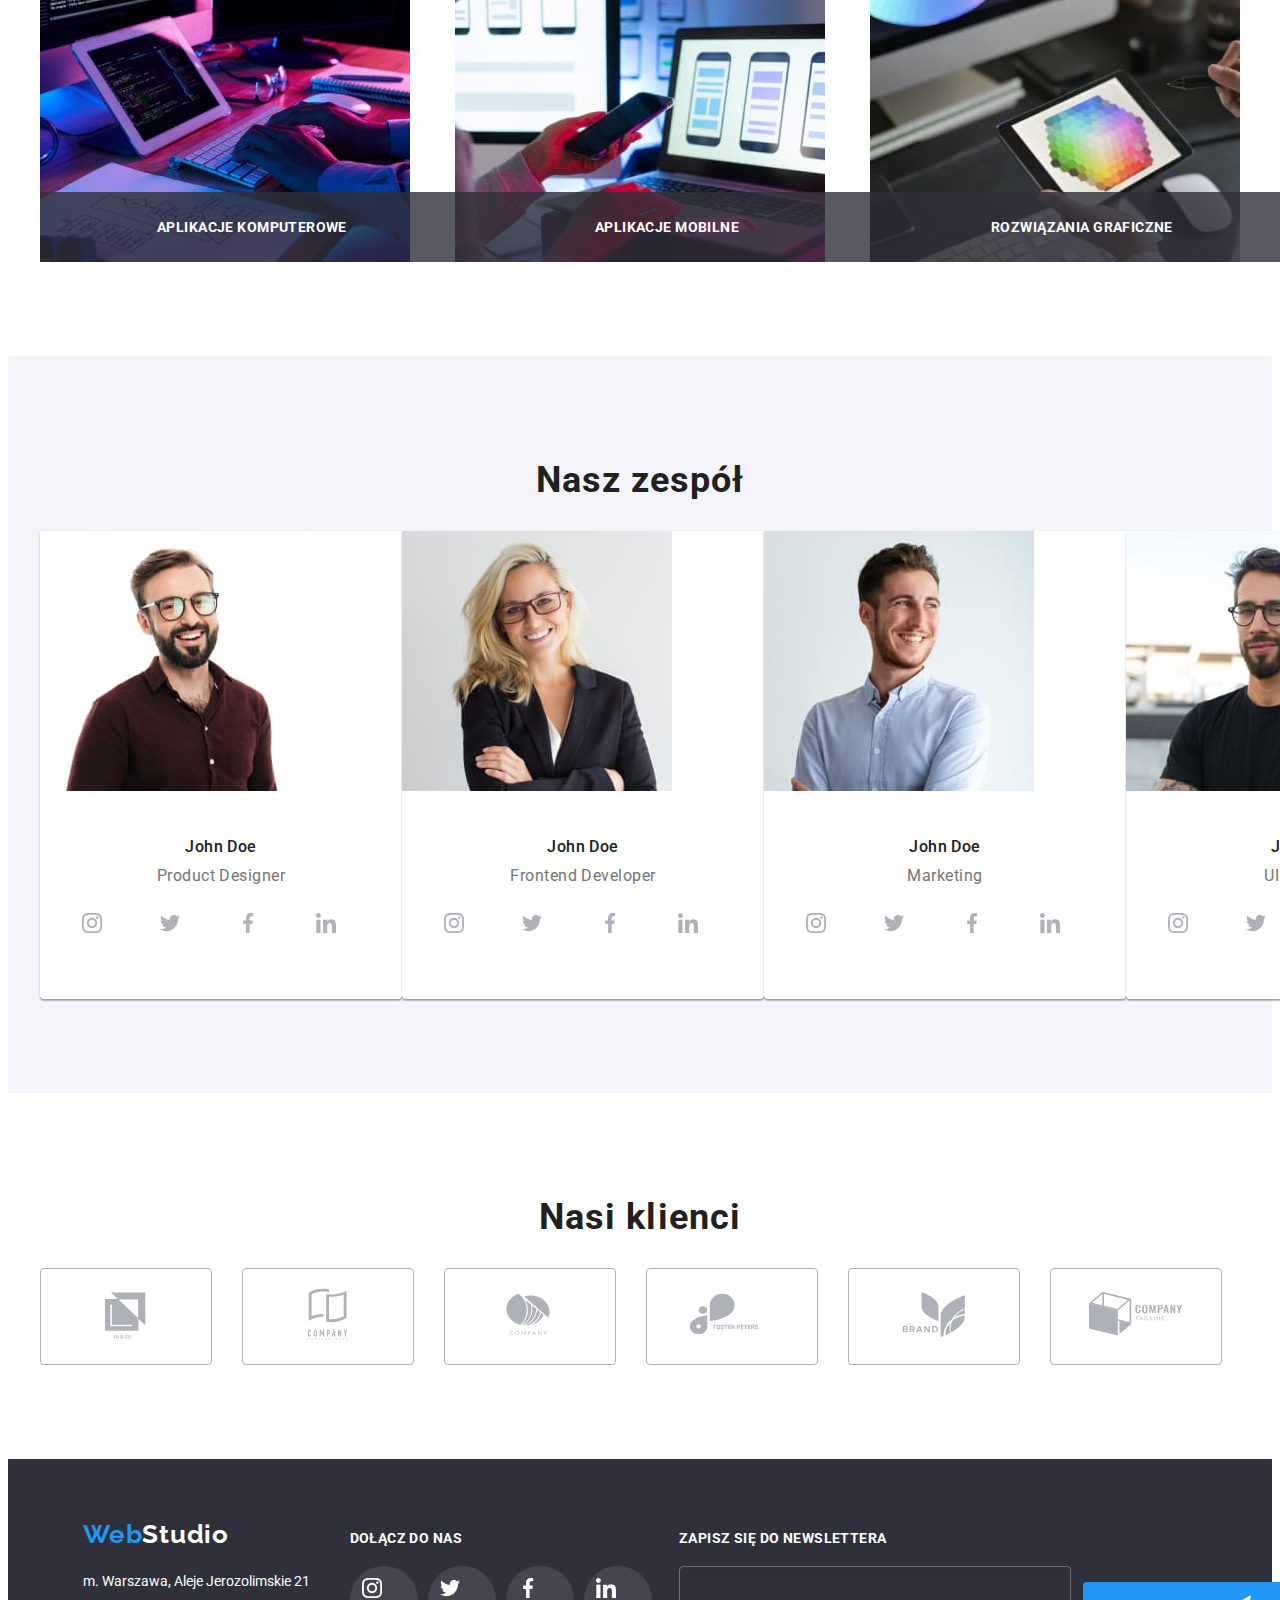
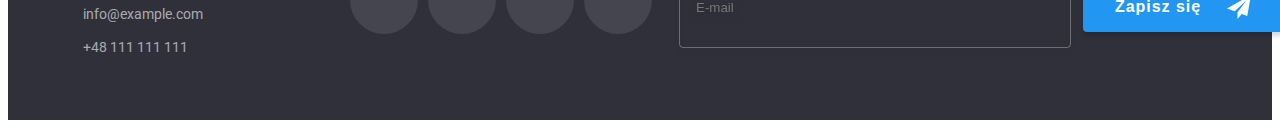
==== commit af04557f: "fix: fix errors after validation" ====
--- a/index.html
+++ b/index.html
@@ -469,7 +469,12 @@
             <p class="footer-text">Zapisz się do newslettera</p>
             <form name="newsletter-form" autocomplete="on">
               <label>
-                <input type="email" name="e-mail-newsletter" placeholder="E-mail" required />
+                <input
+                  type="email"
+                  name="e-mail-newsletter"
+                  placeholder="E-mail"
+                  required
+                />
               </label>
               <button class="button-newsletter" type="submit">
                 Zapisz się
@@ -488,55 +493,54 @@
         <button class="modal-close" type="button" data-modal-close>
           &#10006;
         </button>
-          <p class="form-title">Zostaw swoje dane w formularzu poniżej</p>
-          <form class="form-container" name="order-form">
-            <div class="input-container">
-              <label for="client-name">Imię</label>
-              <input id="client-name" type="text" name="name" />
-              <svg class="icon-form" width="18" height="18">
-                <use href="./images/icons.svg#icon-person"></use>
-              </svg>
-            </div>
-            <div class="input-container">
-              <label for="client-phone-number">Telefon</label>
-              <input id="client-phone-number" type="tel" name="phone-number" />
-              <svg class="icon-form" width="18" height="18">
-                <use href="./images/icons.svg#icon-phone"></use>
-              </svg>
-            </div>
-            <div class="input-container">
-              <label for="client-email">E-mail</label>
-              <input id="client-email" type="email" name="e-mail" />
-              <svg class="icon-form" width="18" height="18">
-                <use href="./images/icons.svg#icon-email"></use>
-              </svg>
-            </div>
-            <label for="client-comment">Komentarz</label>
-            <textarea
-              id="client-comment"
-              type="text"
-              rows="8"
-              placeholder="Wprowadź tekst"
-            ></textarea>
-            <div class="checkbox-field">
+        <p class="form-title">Zostaw swoje dane w formularzu poniżej</p>
+        <form class="form-container" name="order-form">
+          <div class="input-container">
+            <label for="client-name">Imię</label>
+            <input id="client-name" type="text" name="name" />
+            <svg class="icon-form" width="18" height="18">
+              <use href="./images/icons.svg#icon-person"></use>
+            </svg>
+          </div>
+          <div class="input-container">
+            <label for="client-phone-number">Telefon</label>
+            <input id="client-phone-number" type="tel" name="phone-number" />
+            <svg class="icon-form" width="18" height="18">
+              <use href="./images/icons.svg#icon-phone"></use>
+            </svg>
+          </div>
+          <div class="input-container">
+            <label for="client-email">E-mail</label>
+            <input id="client-email" type="email" name="e-mail" />
+            <svg class="icon-form" width="18" height="18">
+              <use href="./images/icons.svg#icon-email"></use>
+            </svg>
+          </div>
+          <label for="client-comment">Komentarz</label>
+          <textarea
+            id="client-comment"
+            rows="8"
+            placeholder="Wprowadź tekst"
+          ></textarea>
+          <div class="checkbox-field">
             <input
-                id="terms-of-use"
-                class="custom-input input-hidden" 
-                type="checkbox"
-                name="terms-of-use"
-                value="check"
-              />
-              <label class="checkbox" for="terms-of-use">Oświadczam iż akceptuję
+              id="terms-of-use"
+              class="custom-input input-hidden"
+              type="checkbox"
+              name="terms-of-use"
+              value="check"
+            />
+            <label class="checkbox" for="terms-of-use">
+              Oświadczam iż akceptuję
               <a href="#">Regulamin</a>
               i
-              <a href="#">Politykę Prywatności.</a></label>
-              </div>
-            <button class="button-order" type="submit">Wyślij</button>
-          </form>
-        </div>
+              <a href="#">Politykę Prywatności.</a>
+            </label>
+          </div>
+          <button class="button-order" type="submit">Wyślij</button>
+        </form>
       </div>
     </div>
-
     <script src="./js/modal.js"></script>
   </body>
 </html>
--- a/css/styles.css
+++ b/css/styles.css
@@ -4,6 +4,7 @@
   --text-color: #212121;
   --font-color-light-gray: #757575;
   --color-light-gray: #f5f4fa;
+  --shift: cubic-bezier(0.4, 0, 0.2, 1);
 }
 
 body {
@@ -129,7 +130,7 @@
 /* add transition to links in main navigation */
 .main-nav-link,
 .main-nav-contact-link {
-  transition: color 250ms cubic-bezier(0.4, 0, 0.2, 1);
+  transition: color 250ms var(--shift);
 }
 
 .main-nav-link:hover,
@@ -150,7 +151,7 @@
 .contact-icon {
   margin-right: 10px;
   fill: var(--font-color-light-gray);
-  transition: fill 250ms cubic-bezier(0.4, 0, 0.2, 1);
+  transition: fill 250ms var(--shift);
 }
 
 .main-nav-contact-link:hover .contact-icon {
@@ -226,9 +227,8 @@
 
 .button-hero,
 .button-portfolio {
-  transition: color 250ms cubic-bezier(0.4, 0, 0.2, 1),
-    background 250ms cubic-bezier(0.4, 0, 0.2, 1),
-    box-shadow 250ms cubic-bezier(0.4, 0, 0.2, 1);
+  transition: color 250ms var(--shift), background 250ms var(--shift),
+    box-shadow 250ms var(--shift);
 }
 
 .button-hero:hover,
@@ -265,7 +265,7 @@
 .portfolio-card-item {
   margin: 15px;
   display: inline-block;
-  transition: box-shadow 250ms cubic-bezier(0.4, 0, 0.2, 1);
+  transition: box-shadow 250ms var(--shift);
 }
 
 .portfolio-card-item:hover .overlay {
@@ -495,7 +495,7 @@
   border-radius: 50%;
   padding: 12px;
   display: block;
-  transition: background-color 250ms cubic-bezier(0.4, 0, 0.2, 1);
+  transition: background-color 250ms var(--shift);
 }
 
 .staff-cards .social-icon {
@@ -513,7 +513,7 @@
 /* add transition to buttons */
 .staff-cards .social-icon,
 .footer-social-links .social-icon {
-  transition: fill 250ms cubic-bezier(0.4, 0, 0.2, 1);
+  transition: fill 250ms var(--shift);
 }
 
 .social-icon-box:hover .social-icon {
@@ -535,12 +535,12 @@
   border: 1px solid #afb1b8;
   border-radius: 4px;
   margin-right: 30px;
-  transition: border-color 250ms cubic-bezier(0.4, 0, 0.2, 1);
+  transition: border-color 250ms var(--shift);
 }
 
 .icon {
   fill: #afb1b8;
-  transition: fill 250ms cubic-bezier(0.4, 0, 0.2, 1);
+  transition: fill 250ms var(--shift);
 }
 
 .item-our-clients:hover {
@@ -598,10 +598,6 @@
   display: flex;
   align-items: baseline;
   justify-content: space-between;
-}
-
-.footer-address {
-  margin-right: 70px;
 }
 
 .footer-text {
@@ -628,8 +624,7 @@
   padding: 15px 16px;
   margin-right: 12px;
   outline: none;
-  transition: border-color 250ms cubic-bezier(0.4, 0, 0.2, 1),
-    box-shadow 250ms cubic-bezier(0.4, 0, 0.2, 1);
+  transition: border-color 250ms var(--shift), box-shadow 250ms var(--shift);
   color: #fff;
 }
 
@@ -653,9 +648,8 @@
   background: var(--brand-color);
   box-shadow: 0px 4px 4px rgba(0, 0, 0, 0.15);
 
-  transition: background 250ms cubic-bezier(0.4, 0, 0.2, 1),
-    color 250ms cubic-bezier(0.4, 0, 0.2, 1),
-    box-shadow 250ms cubic-bezier(0.4, 0, 0.2, 1);
+  transition: background 250ms var(--shift), color 250ms var(--shift),
+    box-shadow 250ms var(--shift);
 }
 
 .button-newsletter {
@@ -671,9 +665,9 @@
 }
 
 .button-newsletter:hover,
-.button-newsletter:active,
+.button-newsletter:focus,
 .button-order:hover,
-.button-order:active {
+.button-order:focus {
   background-color: #1976d2;
   box-shadow: 4px 4px 4px rgba(0, 0, 0, 0.3);
   color: #fff;
@@ -682,7 +676,7 @@
 
 .newsletter-icon {
   fill: #fff;
-  transition: fill 250ms cubic-bezier(0.4, 0, 0.2, 1);
+  transition: fill 250ms var(--shift);
 }
 
 .button-newsletter:hover .newsletter-icon,
@@ -780,6 +774,7 @@
   border-radius: 4px;
   font-size: 12px;
   outline: none;
+  transition: border 250ms var(--shift);
 }
 
 .input-container input {
@@ -801,9 +796,9 @@
 }
 
 .input-container input:hover,
-.input-container input:active,
+.input-container input:focus,
 .form-container textarea:hover,
-.form-container textarea:active {
+.form-container textarea:focus {
   border-color: var(--brand-color);
   outline: none;
   border: 1px solid var(--brand-color);
@@ -819,13 +814,13 @@
   line-height: 1.71;
   letter-spacing: 0.03em;
   color: var(--font-color-light-gray);
-  margin: auto;
+  margin: auto 0;
 }
 
 label.checkbox a {
   color: var(--brand-color);
   text-decoration: underline;
-  transition: color 250ms cubic-bezier(0.4, 0, 0.2, 1);
+  transition: color 250ms var(--shift);
 }
 
 label.checkbox a:hover {
@@ -836,23 +831,23 @@
 .checkbox-field {
   position: relative;
   display: flex;
+  justify-content: center;
   margin-bottom: 30px;
 }
 
 .custom-input {
   width: 16px;
   height: 15px;
-  margin: auto;
+  margin: auto 0;
   margin-right: 8px;
-  display: block;
+  display: inline-block;
   position: relative;
-  border: 4px solid transparent;
-  border-radius: 2px;
-  color: #fff;
+  background-color: #fff;
   background-image: url("data:image/svg+xml;charset=utf8,%3Csvg xmlns='http://www.w3.org/2000/svg' width='16' height='15' fill='none'%3E%3Cpath fill='%23212121' d='M14.222 1.667v11.666H1.778V1.667h12.444Zm0-1.667H1.778C.8 0 0 .75 0 1.667v11.666C0 14.25.8 15 1.778 15h12.444C15.2 15 16 14.25 16 13.333V1.667C16 .75 15.2 0 14.222 0Z'/%3E%3C/svg%3E");
   background-position: center;
   background-size: 16px 15px;
   background-repeat: no-repeat;
+  transition: background-color 250ms var(--shift);
 }
 
 .custom-input:checked {
@@ -863,13 +858,10 @@
   background-repeat: no-repeat;
   border-radius: 2px;
 }
-/* .custom-input:focus {
-  border: 4px solid hsla(0, 0%, 0%, 0.4);
-  outline: none;
-} */
 
 .input-hidden {
   -moz-appearance: none;
   -webkit-appearance: none;
   appearance: none;
-}
+  outline: none;
+}
